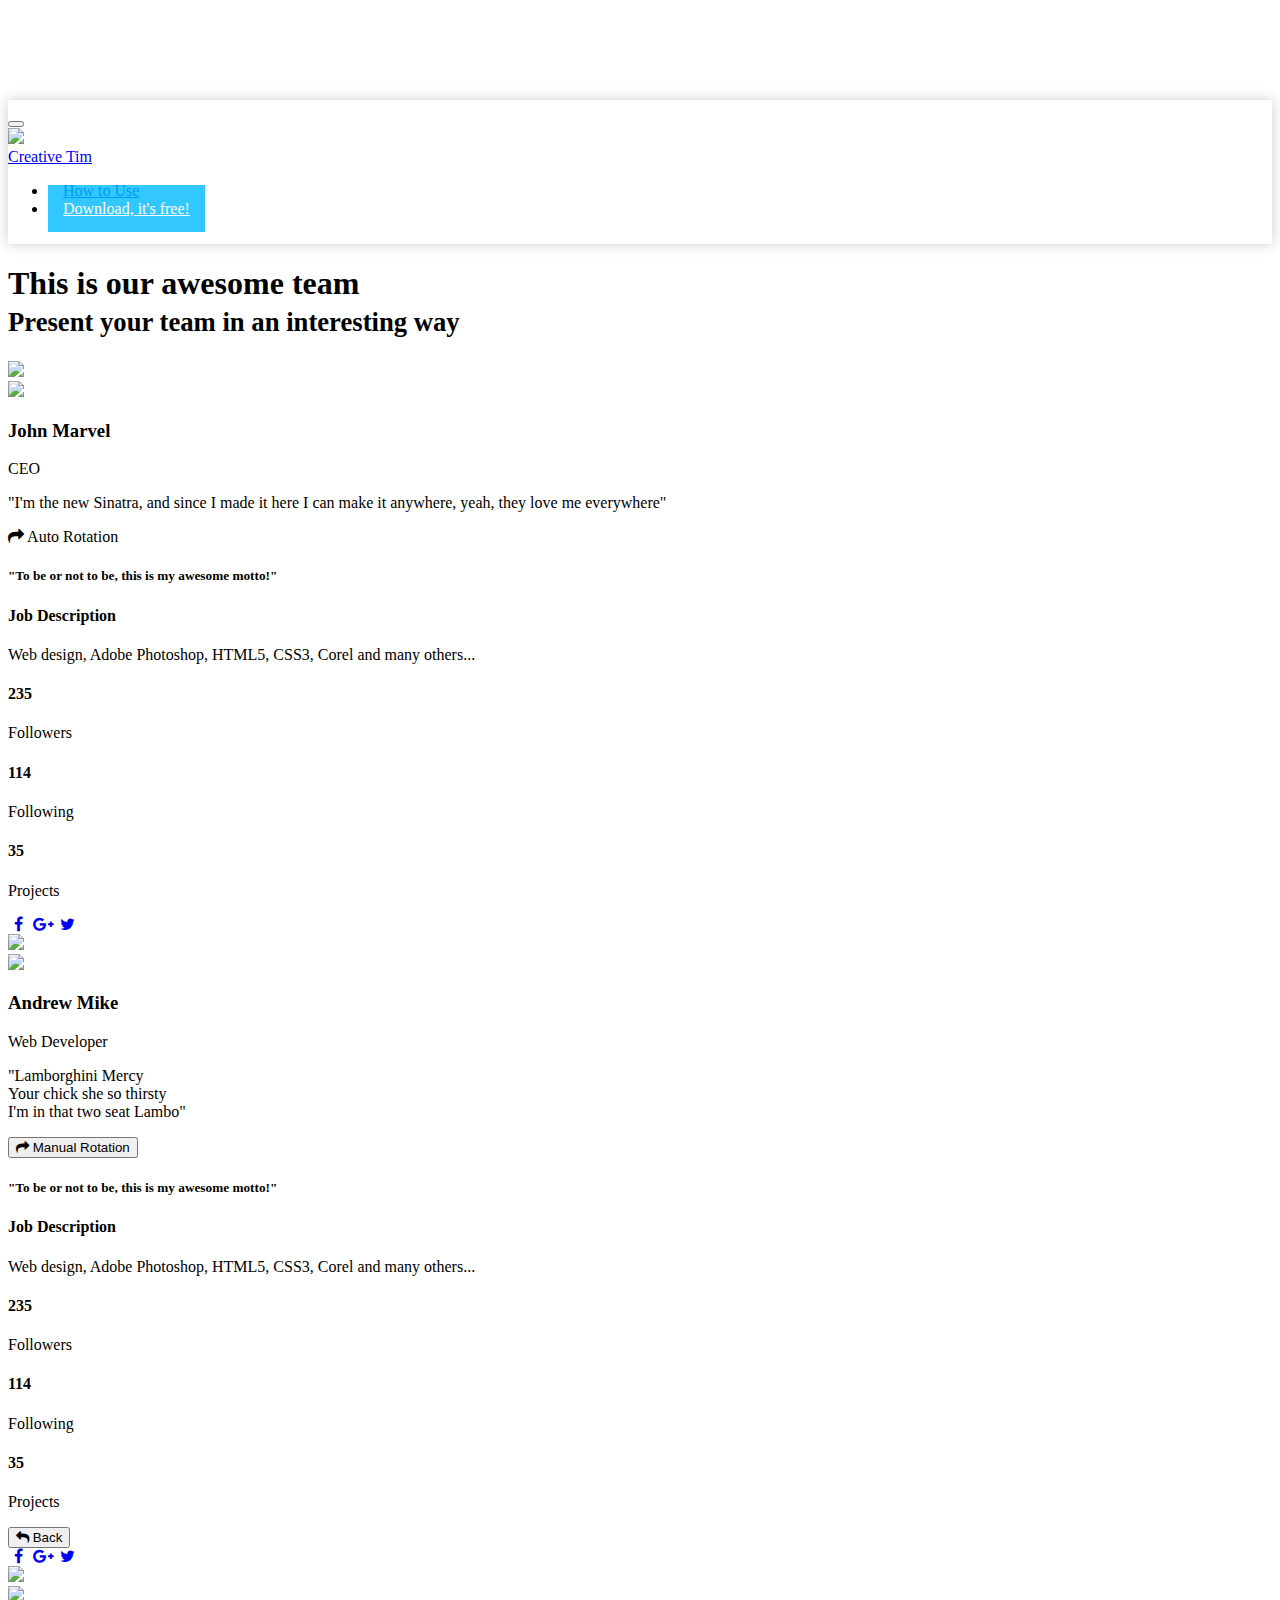
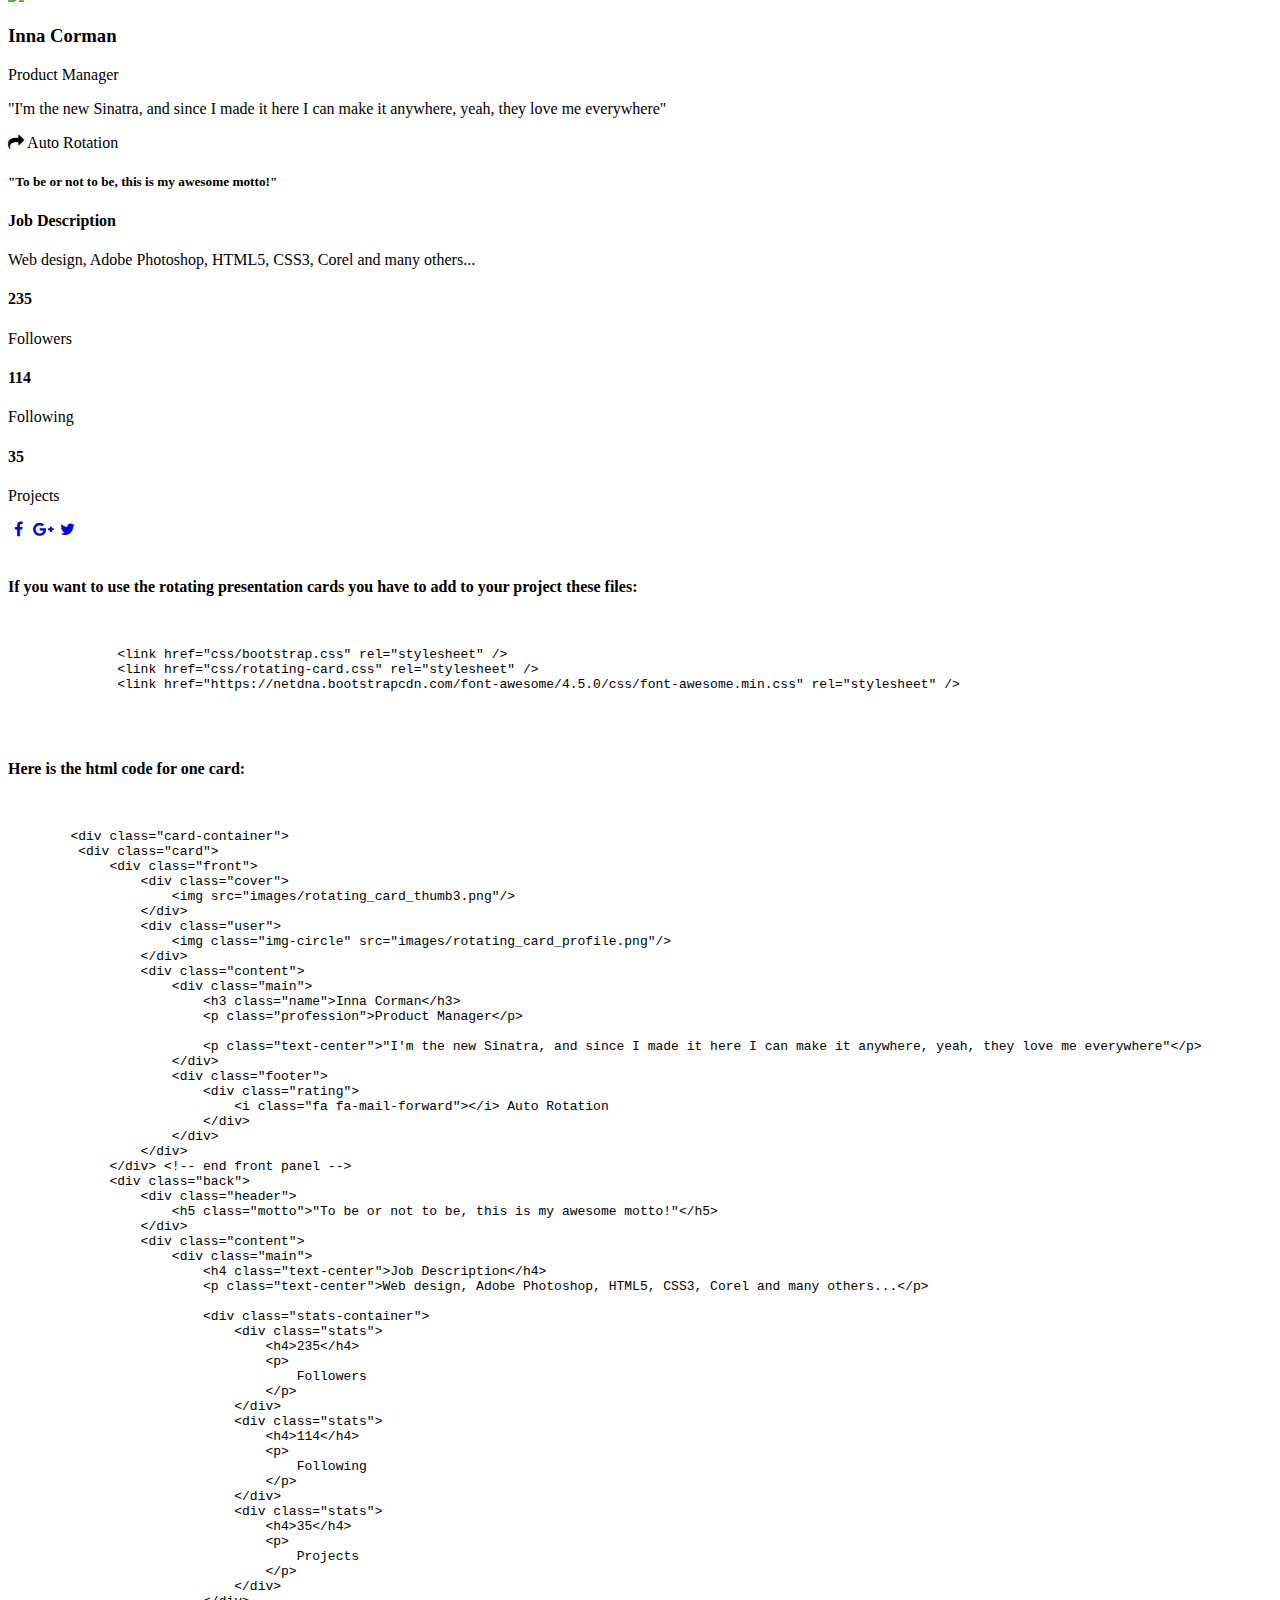
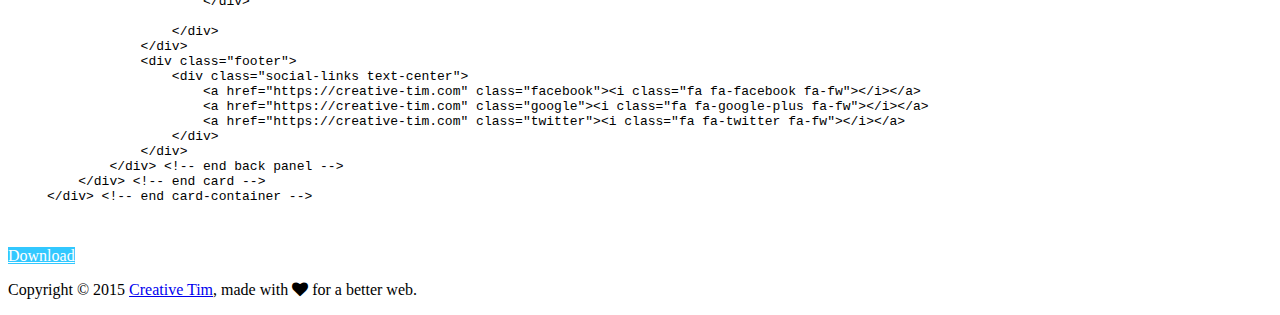
==== rotating-card.html @ f7b5896b "Update rotating-card.html" ====
<!DOCTYPE html>
<html>
<head>
    <title>Rotating CSS Cards by Matheus </title>

	<meta charset="utf-8" />
	<meta http-equiv="X-UA-Compatible" content="IE=edge,chrome=1" />

    <link href='css/bootstrap.css' rel='stylesheet' />

    <link href="css/pe-icon-7-stroke.css" rel="stylesheet" />

<!--     <link href='css/ct-navbar.css' rel='stylesheet' /> -->
    <link href='css/rotating-card.css' rel='stylesheet' />

    <meta content='width=device-width, initial-scale=1.0, maximum-scale=1.0, user-scalable=0' name='viewport' />

    <link href="https://netdna.bootstrapcdn.com/font-awesome/4.5.0/css/font-awesome.min.css" rel="stylesheet">

    <script src="https://cdn.rawgit.com/google/code-prettify/master/loader/run_prettify.js"></script>
    <style>
        body{
            margin-top: 100px;
        }
        .navbar-default .navbar-nav > li > a{
            padding: 15px 15px;
            margin: 5px 0;
        }

        .navbar-default{
            padding: 10px 0;
            background-color: rgba(255, 255, 255, 0.95);
            border-color: transparent;
            box-shadow: 0 0px 13px rgba(0,0,0,.2);
        }
        .btn-info,
        .btn-info:hover,
        .btn-info:focus{
            color: #FFF !important;
            background-color: #00bbff !important;
            border-color: #00bbff !important;
        }

        .btn-info{
            opacity: .8;
            transition: all 0.1s;
            -webkit-transition: all 0.1s;
        }
        .btn-info:hover,
        .btn-info:focus{
            opacity: 1;
        }
    </style>
</head>
<div class="container">
    <nav class="navbar navbar-default navbar-fixed-top" role="navigation">

      <div class="container">
        <!-- Brand and toggle get grouped for better mobile display -->
        <div class="navbar-header">
          <button type="button" class="navbar-toggle" data-toggle="collapse" data-target="#bs-example-navbar-collapse-1">
            <span class="sr-only">Toggle navigation</span>
            <span class="icon-bar"></span>
            <span class="icon-bar"></span>
            <span class="icon-bar"></span>
          </button>
          <a class="navbar-brand navbar-brand-logo" href="https://www.creative-tim.com">
                <div class="logo">
                <img src="https://s3.amazonaws.com/creativetim_bucket/new_logo.png">
                </div>
                <div class="brand"> Creative Tim </div>
          </a>
        </div>
        <!-- Collect the nav links, forms, and other content for toggling -->
        <div class="collapse navbar-collapse" id="bs-example-navbar-collapse-1">
          <ul class="nav navbar-nav navbar-right">
                <li>
                    <a href="javascript:void(0)" data-href="#howToUse" class="scroll-down">
                       How to Use
                    </a>
                </li>
                <li>
                    <a class="btn btn-info" href="https://www.creative-tim.com/product/rotating-css-card" target="_blank">
                        Download, it's free!
                    </a>
                </li>
           </ul>
        </div><!-- /.navbar-collapse -->
      </div><!-- /.container-fluid -->
    </nav>

    <div class="row">
        <h1 class="title">
            This is our awesome team
            <br>
            <small>Present your team in an interesting way</small>
        </h1>
        <div class="col-sm-10 col-sm-offset-1">
         <div class="col-md-4 col-sm-6">
             <div class="card-container">
                <div class="card">
                    <div class="front">
                        <div class="cover">
                            <img src="images/rotating_card_thumb2.png"/>
                        </div>
                        <div class="user">
                            <img class="img-circle" src="images/rotating_card_profile3.png"/>
                        </div>
                        <div class="content">
                            <div class="main">
                                <h3 class="name">John Marvel</h3>
                                <p class="profession">CEO</p>
                                <p class="text-center">"I'm the new Sinatra, and since I made it here I can make it anywhere, yeah, they love me everywhere"</p>
                            </div>
                            <div class="footer">
                                <i class="fa fa-mail-forward"></i> Auto Rotation
                            </div>
                        </div>
                    </div> <!-- end front panel -->
                    <div class="back">
                        <div class="header">
                            <h5 class="motto">"To be or not to be, this is my awesome motto!"</h5>
                        </div>
                        <div class="content">
                            <div class="main">
                                <h4 class="text-center">Job Description</h4>
                                <p class="text-center">Web design, Adobe Photoshop, HTML5, CSS3, Corel and many others...</p>

                                <div class="stats-container">
                                    <div class="stats">
                                        <h4>235</h4>
                                        <p>
                                            Followers
                                        </p>
                                    </div>
                                    <div class="stats">
                                        <h4>114</h4>
                                        <p>
                                            Following
                                        </p>
                                    </div>
                                    <div class="stats">
                                        <h4>35</h4>
                                        <p>
                                            Projects
                                        </p>
                                    </div>
                                </div>

                            </div>
                        </div>
                        <div class="footer">
                            <div class="social-links text-center">
                                <a href="https://creative-tim.com" class="facebook"><i class="fa fa-facebook fa-fw"></i></a>
                                <a href="https://creative-tim.com" class="google"><i class="fa fa-google-plus fa-fw"></i></a>
                                <a href="https://creative-tim.com" class="twitter"><i class="fa fa-twitter fa-fw"></i></a>
                            </div>
                        </div>
                    </div> <!-- end back panel -->
                </div> <!-- end card -->
            </div> <!-- end card-container -->
        </div> <!-- end col sm 3 -->
<!--         <div class="col-sm-1"></div> -->
        <div class="col-md-4 col-sm-6">
             <div class="card-container manual-flip">
                <div class="card">
                    <div class="front">
                        <div class="cover">
                            <img src="images/rotating_card_thumb.png"/>
                        </div>
                        <div class="user">
                            <img class="img-circle" src="images/rotating_card_profile2.png"/>
                        </div>
                        <div class="content">
                            <div class="main">
                                <h3 class="name">Andrew Mike</h3>
                                <p class="profession">Web Developer</p>
                                <p class="text-center">"Lamborghini Mercy <br>Your chick she so thirsty <br>I'm in that two seat Lambo"</p>
                            </div>
                            <div class="footer">
                                <button class="btn btn-simple" onclick="rotateCard(this)">
                                    <i class="fa fa-mail-forward"></i> Manual Rotation
                                </button>
                            </div>
                        </div>
                    </div> <!-- end front panel -->
                    <div class="back">
                        <div class="header">
                            <h5 class="motto">"To be or not to be, this is my awesome motto!"</h5>
                        </div>
                        <div class="content">
                            <div class="main">
                                <h4 class="text-center">Job Description</h4>
                                <p class="text-center">Web design, Adobe Photoshop, HTML5, CSS3, Corel and many others...</p>

                                <div class="stats-container">
                                    <div class="stats">
                                        <h4>235</h4>
                                        <p>
                                            Followers
                                        </p>
                                    </div>
                                    <div class="stats">
                                        <h4>114</h4>
                                        <p>
                                            Following
                                        </p>
                                    </div>
                                    <div class="stats">
                                        <h4>35</h4>
                                        <p>
                                            Projects
                                        </p>
                                    </div>
                                </div>

                            </div>
                        </div>
                        <div class="footer">
                            <button class="btn btn-simple" rel="tooltip" title="Flip Card" onclick="rotateCard(this)">
                                <i class="fa fa-reply"></i> Back
                            </button>
                            <div class="social-links text-center">
                                <a href="https://creative-tim.com" class="facebook"><i class="fa fa-facebook fa-fw"></i></a>
                                <a href="https://creative-tim.com" class="google"><i class="fa fa-google-plus fa-fw"></i></a>
                                <a href="https://creative-tim.com" class="twitter"><i class="fa fa-twitter fa-fw"></i></a>
                            </div>
                        </div>
                    </div> <!-- end back panel -->
                </div> <!-- end card -->
            </div> <!-- end card-container -->
        </div> <!-- end col sm 3 -->
<!--         <div class="col-sm-1"></div> -->
        <div class="col-md-4 col-sm-6">
            <div class="card-container">
                <div class="card">
                    <div class="front">
                        <div class="cover">
                            <img src="images/rotating_card_thumb3.png"/>
                        </div>
                        <div class="user">
                            <img class="img-circle" src="images/rotating_card_profile.png"/>
                        </div>
                        <div class="content">
                            <div class="main">
                                <h3 class="name">Inna Corman</h3>
                                <p class="profession">Product Manager</p>

                                <p class="text-center">"I'm the new Sinatra, and since I made it here I can make it anywhere, yeah, they love me everywhere"</p>
                            </div>
                            <div class="footer">
                                <div class="rating">
                                    <i class="fa fa-mail-forward"></i> Auto Rotation
                                </div>
                            </div>
                        </div>
                    </div> <!-- end front panel -->
                    <div class="back">
                        <div class="header">
                            <h5 class="motto">"To be or not to be, this is my awesome motto!"</h5>
                        </div>
                        <div class="content">
                            <div class="main">
                                <h4 class="text-center">Job Description</h4>
                                <p class="text-center">Web design, Adobe Photoshop, HTML5, CSS3, Corel and many others...</p>

                                <div class="stats-container">
                                    <div class="stats">
                                        <h4>235</h4>
                                        <p>
                                            Followers
                                        </p>
                                    </div>
                                    <div class="stats">
                                        <h4>114</h4>
                                        <p>
                                            Following
                                        </p>
                                    </div>
                                    <div class="stats">
                                        <h4>35</h4>
                                        <p>
                                            Projects
                                        </p>
                                    </div>
                                </div>

                            </div>
                        </div>
                        <div class="footer">
                            <div class="social-links text-center">
                                <a href="https://creative-tim.com" class="facebook"><i class="fa fa-facebook fa-fw"></i></a>
                                <a href="https://creative-tim.com" class="google"><i class="fa fa-google-plus fa-fw"></i></a>
                                <a href="https://creative-tim.com" class="twitter"><i class="fa fa-twitter fa-fw"></i></a>
                            </div>
                        </div>
                    </div> <!-- end back panel -->
                </div> <!-- end card -->
            </div> <!-- end card-container -->
        </div> <!-- end col-sm-3 -->
        </div> <!-- end col-sm-10 -->
    </div> <!-- end row -->
    <div class="space-200"></div>
</div>
<div class="white-board">
   <div class="container">
        <br>
        <h4>
            If you want to use the rotating presentation cards you have to add to your project these files:
        </h4>
        <pre class="prettyprint">
        <br>
              &lt;link href=&quot;css/bootstrap.css&quot; rel=&quot;stylesheet&quot; /&gt;
              &lt;link href=&quot;css/rotating-card.css&quot; rel=&quot;stylesheet&quot; /&gt;
              &lt;link href=&quot;https://netdna.bootstrapcdn.com/font-awesome/4.5.0/css/font-awesome.min.css&quot; rel=&quot;stylesheet&quot; /&gt;
        </pre>
        <br>
        <h4>
            Here is the html code for one card:
        </h4>
        <pre class="prettyprint">
        <br>
        &lt;div class=&quot;card-container&quot;&gt;
         &lt;div class=&quot;card&quot;&gt;
             &lt;div class=&quot;front&quot;&gt;
                 &lt;div class=&quot;cover&quot;&gt;
                     &lt;img src=&quot;images/rotating_card_thumb3.png&quot;/&gt;
                 &lt;/div&gt;
                 &lt;div class=&quot;user&quot;&gt;
                     &lt;img class=&quot;img-circle&quot; src=&quot;images/rotating_card_profile.png&quot;/&gt;
                 &lt;/div&gt;
                 &lt;div class=&quot;content&quot;&gt;
                     &lt;div class=&quot;main&quot;&gt;
                         &lt;h3 class=&quot;name&quot;&gt;Inna Corman&lt;/h3&gt;
                         &lt;p class=&quot;profession&quot;&gt;Product Manager&lt;/p&gt;

                         &lt;p class=&quot;text-center&quot;&gt;&quot;I&#39;m the new Sinatra, and since I made it here I can make it anywhere, yeah, they love me everywhere&quot;&lt;/p&gt;
                     &lt;/div&gt;
                     &lt;div class=&quot;footer&quot;&gt;
                         &lt;div class=&quot;rating&quot;&gt;
                             &lt;i class=&quot;fa fa-mail-forward&quot;&gt;&lt;/i&gt; Auto Rotation
                         &lt;/div&gt;
                     &lt;/div&gt;
                 &lt;/div&gt;
             &lt;/div&gt; &lt;!-- end front panel --&gt;
             &lt;div class=&quot;back&quot;&gt;
                 &lt;div class=&quot;header&quot;&gt;
                     &lt;h5 class=&quot;motto&quot;&gt;&quot;To be or not to be, this is my awesome motto!&quot;&lt;/h5&gt;
                 &lt;/div&gt;
                 &lt;div class=&quot;content&quot;&gt;
                     &lt;div class=&quot;main&quot;&gt;
                         &lt;h4 class=&quot;text-center&quot;&gt;Job Description&lt;/h4&gt;
                         &lt;p class=&quot;text-center&quot;&gt;Web design, Adobe Photoshop, HTML5, CSS3, Corel and many others...&lt;/p&gt;

                         &lt;div class=&quot;stats-container&quot;&gt;
                             &lt;div class=&quot;stats&quot;&gt;
                                 &lt;h4&gt;235&lt;/h4&gt;
                                 &lt;p&gt;
                                     Followers
                                 &lt;/p&gt;
                             &lt;/div&gt;
                             &lt;div class=&quot;stats&quot;&gt;
                                 &lt;h4&gt;114&lt;/h4&gt;
                                 &lt;p&gt;
                                     Following
                                 &lt;/p&gt;
                             &lt;/div&gt;
                             &lt;div class=&quot;stats&quot;&gt;
                                 &lt;h4&gt;35&lt;/h4&gt;
                                 &lt;p&gt;
                                     Projects
                                 &lt;/p&gt;
                             &lt;/div&gt;
                         &lt;/div&gt;

                     &lt;/div&gt;
                 &lt;/div&gt;
                 &lt;div class=&quot;footer&quot;&gt;
                     &lt;div class=&quot;social-links text-center&quot;&gt;
                         &lt;a href=&quot;https://creative-tim.com&quot; class=&quot;facebook&quot;&gt;&lt;i class=&quot;fa fa-facebook fa-fw&quot;&gt;&lt;/i&gt;&lt;/a&gt;
                         &lt;a href=&quot;https://creative-tim.com&quot; class=&quot;google&quot;&gt;&lt;i class=&quot;fa fa-google-plus fa-fw&quot;&gt;&lt;/i&gt;&lt;/a&gt;
                         &lt;a href=&quot;https://creative-tim.com&quot; class=&quot;twitter&quot;&gt;&lt;i class=&quot;fa fa-twitter fa-fw&quot;&gt;&lt;/i&gt;&lt;/a&gt;
                     &lt;/div&gt;
                 &lt;/div&gt;
             &lt;/div&gt; &lt;!-- end back panel --&gt;
         &lt;/div&gt; &lt;!-- end card --&gt;
     &lt;/div&gt; &lt;!-- end card-container --&gt;

        </pre>
        <div class="space-50"></div>
    <div class="row">
        <div class="col-sm-4"></div>
        <div class="col-sm-4">
            <a href="https://creative-tim.com/product/rotating-css-card" class="btn btn-info btn-lg btn-block">Download</a>
        </div>
        <div class="col-sm-4"></div>
    </div>
    <div class="space-50"></div>
    <p class="text-center">Copyright &copy; 2015 <a href="https://creative-tim.com">Creative Tim</a>, made with <i class="fa fa-heart ct-heart"></i> for a better web.</p>
   </div>
</div>


<script src="js/jquery-1.10.2.js" type="text/javascript"></script>
<script src="js/bootstrap.min.js" type="text/javascript"></script>

<script type="text/javascript">
    $().ready(function(){
        $('[rel="tooltip"]').tooltip();

        $('a.scroll-down').click(function(e){
            e.preventDefault();
            scroll_target = $(this).data('href');
             $('html, body').animate({
                 scrollTop: $(scroll_target).offset().top - 60
             }, 1000);
        });

    });

    function rotateCard(btn){
        var $card = $(btn).closest('.card-container');
        console.log($card);
        if($card.hasClass('hover')){
            $card.removeClass('hover');
        } else {
            $card.addClass('hover');
        }
    }


</script>

</body>
</html>
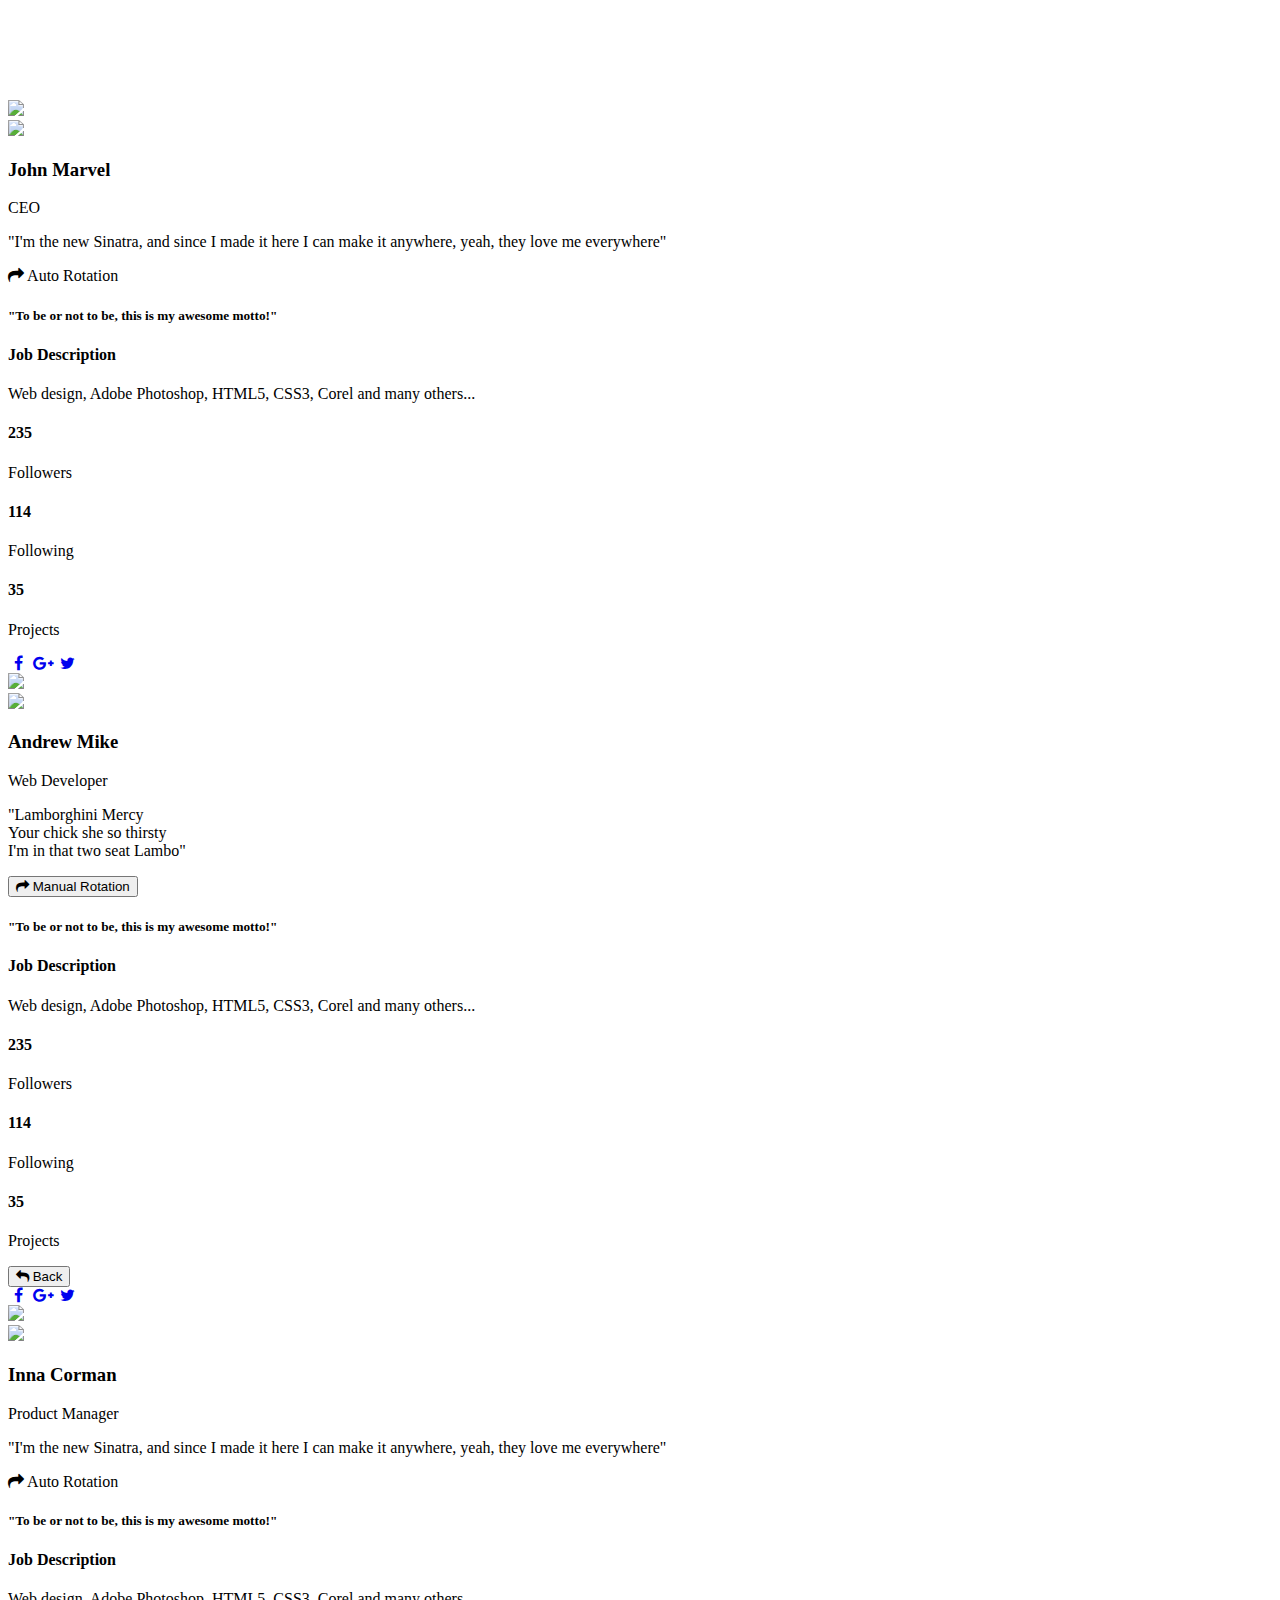
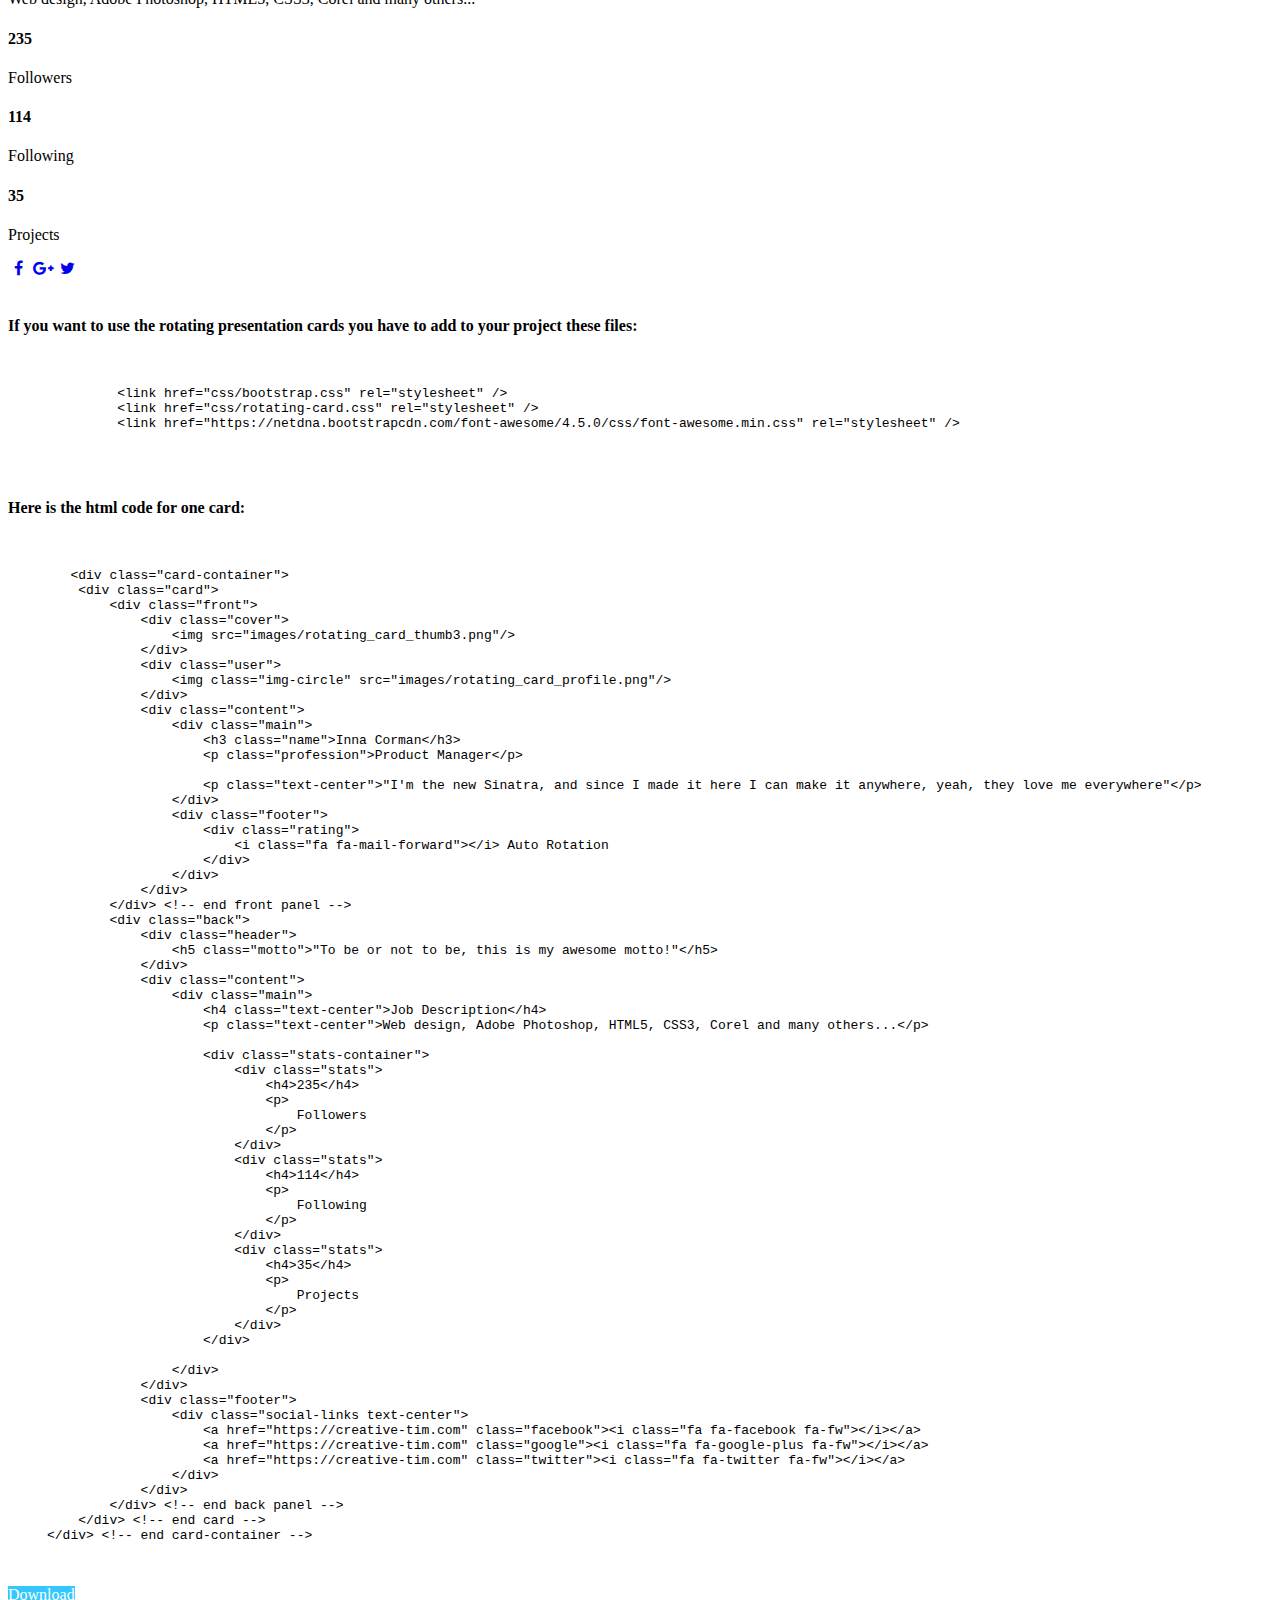
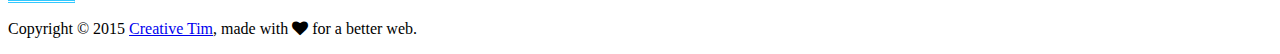
==== commit 58762d25: "Update rotating-card.html" ====
--- a/rotating-card.html
+++ b/rotating-card.html
@@ -53,48 +53,7 @@
     </style>
 </head>
 <div class="container">
-    <nav class="navbar navbar-default navbar-fixed-top" role="navigation">
-
-      <div class="container">
-        <!-- Brand and toggle get grouped for better mobile display -->
-        <div class="navbar-header">
-          <button type="button" class="navbar-toggle" data-toggle="collapse" data-target="#bs-example-navbar-collapse-1">
-            <span class="sr-only">Toggle navigation</span>
-            <span class="icon-bar"></span>
-            <span class="icon-bar"></span>
-            <span class="icon-bar"></span>
-          </button>
-          <a class="navbar-brand navbar-brand-logo" href="https://www.creative-tim.com">
-                <div class="logo">
-                <img src="https://s3.amazonaws.com/creativetim_bucket/new_logo.png">
-                </div>
-                <div class="brand"> Creative Tim </div>
-          </a>
-        </div>
-        <!-- Collect the nav links, forms, and other content for toggling -->
-        <div class="collapse navbar-collapse" id="bs-example-navbar-collapse-1">
-          <ul class="nav navbar-nav navbar-right">
-                <li>
-                    <a href="javascript:void(0)" data-href="#howToUse" class="scroll-down">
-                       How to Use
-                    </a>
-                </li>
-                <li>
-                    <a class="btn btn-info" href="https://www.creative-tim.com/product/rotating-css-card" target="_blank">
-                        Download, it's free!
-                    </a>
-                </li>
-           </ul>
-        </div><!-- /.navbar-collapse -->
-      </div><!-- /.container-fluid -->
-    </nav>
-
     <div class="row">
-        <h1 class="title">
-            This is our awesome team
-            <br>
-            <small>Present your team in an interesting way</small>
-        </h1>
         <div class="col-sm-10 col-sm-offset-1">
          <div class="col-md-4 col-sm-6">
              <div class="card-container">
